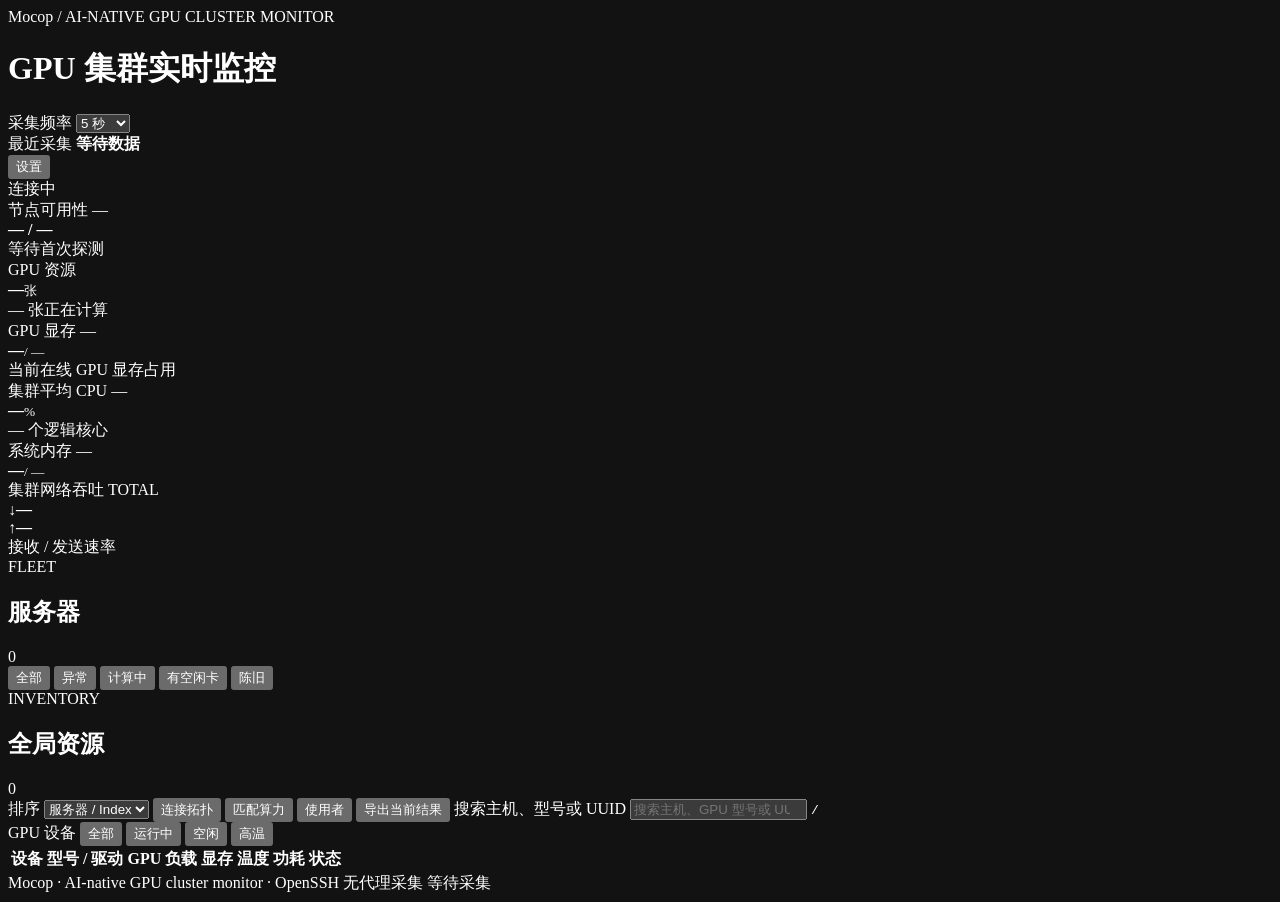
==== mocop/static/index.html @ f0dc5710 "[ui/fix]: viewer marker, honest owners, resilient loading Co-authored-by: Cursor <cursoragent@cursor" ====
<!doctype html>
<html lang="zh-CN">
  <head>
    <meta charset="utf-8">
    <meta name="viewport" content="width=device-width, initial-scale=1">
    <meta name="color-scheme" content="dark">
    <meta name="description" content="Mocop：AI-native GPU cluster monitor">
    <title>Mocop · AI-native GPU cluster monitor</title>
    <link rel="icon" href="/favicon.svg" type="image/svg+xml">
    <link rel="stylesheet" href="/styles.css">
  </head>
  <body>
    <div class="app-shell">
      <header class="app-header">
        <div class="identity">
          <div class="logo" aria-hidden="true">
            <i></i><i></i><i></i><i></i>
          </div>
          <div>
            <div class="product-line">Mocop <span>/</span> AI-NATIVE GPU CLUSTER MONITOR</div>
            <h1>GPU 集群实时监控</h1>
          </div>
        </div>
        <div class="header-status">
          <label class="refresh-control">
            <span>采集频率</span>
            <select id="refresh-interval" aria-label="采集频率">
              <option value="2">2 秒</option>
              <option value="5" selected>5 秒</option>
              <option value="10">10 秒</option>
              <option value="30">30 秒</option>
              <option value="60">60 秒</option>
            </select>
            <i aria-hidden="true"></i>
            <em id="refresh-feedback" class="refresh-feedback" role="status"></em>
          </label>
          <div class="sync-time">
            <span>最近采集</span>
            <strong id="last-sync">等待数据</strong>
          </div>
          <button id="settings-toggle" class="settings-toggle" type="button" aria-haspopup="dialog" title="个性化设置">
            <span class="settings-glyph" aria-hidden="true"><i></i><i></i><i></i></span>
            <span>设置</span>
          </button>
          <div id="connection" class="connection connecting" role="status">
            <i></i><span id="connection-text">连接中</span>
          </div>
        </div>
      </header>

      <main>
        <section class="metrics-grid" aria-label="集群概览">
          <article id="server-card" class="metric-card primary">
            <div class="metric-top">
              <span class="metric-name">节点可用性</span>
              <span id="server-health" class="health-badge">—</span>
            </div>
            <div class="metric-number"><strong id="server-ratio">— / —</strong></div>
            <div id="server-detail" class="metric-foot">等待首次探测</div>
            <div class="track"><i id="server-bar"></i></div>
          </article>
          <article id="gpu-card" class="metric-card gpu-card">
            <div class="metric-top">
              <span class="metric-name">GPU 资源</span>
              <span class="metric-icon gpu-icon" aria-hidden="true"></span>
            </div>
            <div class="metric-number"><strong id="total-gpus">—</strong><small>张</small></div>
            <div class="metric-foot"><span id="active-gpus">—</span> 张正在计算</div>
            <div class="track"><i id="gpu-bar"></i></div>
          </article>
          <article id="gpu-memory-card" class="metric-card gpu-memory-card">
            <div class="metric-top">
              <span class="metric-name">GPU 显存</span>
              <span id="gpu-memory-percent" class="metric-side">—</span>
            </div>
            <div class="metric-number compact"><strong id="gpu-memory-used">—</strong><small id="gpu-memory-total">/ —</small></div>
            <div class="metric-foot">当前在线 GPU 显存占用</div>
            <div class="track"><i id="gpu-memory-bar"></i></div>
          </article>
          <article id="cpu-card" class="metric-card">
            <div class="metric-top">
              <span class="metric-name">集群平均 CPU</span>
              <span id="cpu-health" class="metric-side">—</span>
            </div>
            <div class="metric-number"><strong id="average-cpu">—</strong><small>%</small></div>
            <div class="metric-foot"><span id="cpu-cores">—</span> 个逻辑核心</div>
            <div class="track"><i id="cpu-bar"></i></div>
          </article>
          <article id="memory-card" class="metric-card memory-card">
            <div class="metric-top">
              <span class="metric-name">系统内存</span>
              <span id="memory-percent" class="metric-side">—</span>
            </div>
            <div class="metric-number compact"><strong id="memory-used">—</strong><small id="memory-total">/ —</small></div>
            <div class="track"><i id="memory-bar"></i></div>
          </article>
          <article class="metric-card network-card">
            <div class="metric-top">
              <span class="metric-name">集群网络吞吐</span>
              <span class="metric-side">TOTAL</span>
            </div>
            <div class="network-values">
              <div><span>↓</span><strong id="network-rx">—</strong></div>
              <div><span>↑</span><strong id="network-tx">—</strong></div>
            </div>
            <div class="metric-foot">接收 / 发送速率</div>
          </article>
        </section>

        <div id="collector-error" class="alert" hidden></div>
        <section id="attention-panel" class="attention-panel" aria-label="需要关注的服务器" hidden>
          <div class="attention-heading">
            <div>
              <span class="section-kicker">ATTENTION</span>
              <strong id="attention-summary">需要关注</strong>
            </div>
            <div class="attention-filters" role="group" aria-label="问题类型筛选">
              <button class="attention-filter active" data-attention-filter="all" type="button">全部 <span>0</span></button>
              <button class="attention-filter" data-attention-filter="connection" type="button">连接 <span>0</span></button>
              <button class="attention-filter" data-attention-filter="storage" type="button">存储 <span>0</span></button>
              <button class="attention-filter" data-attention-filter="compute" type="button">算力 <span>0</span></button>
            </div>
            <span>点击问题可定位服务器</span>
          </div>
          <div id="attention-list" class="attention-list"></div>
        </section>

        <section id="incident-panel" class="incident-panel" aria-label="近期状态变化" hidden>
          <div class="incident-heading">
            <div>
              <span class="section-kicker">RECENT EVENTS</span>
              <strong id="incident-summary">近期状态变化</strong>
            </div>
            <button id="toggle-incidents" type="button" hidden>展开全部</button>
          </div>
          <div id="incident-list" class="incident-list"></div>
        </section>

        <section class="workspace">
          <aside class="fleet-panel panel">
            <div class="panel-heading">
              <div>
                <span class="section-kicker">FLEET</span>
                <h2>服务器</h2>
              </div>
              <span id="server-count" class="count-badge">0</span>
            </div>
            <div class="fleet-filters" role="group" aria-label="服务器快速筛选">
              <button class="fleet-filter active" data-server-filter="all" type="button">全部</button>
              <button class="fleet-filter" data-server-filter="issues" type="button">异常</button>
              <button class="fleet-filter" data-server-filter="busy" type="button">计算中</button>
              <button class="fleet-filter" data-server-filter="available" type="button">有空闲卡</button>
              <button class="fleet-filter" data-server-filter="stale" type="button">陈旧</button>
            </div>
            <div id="server-list" class="server-list" role="listbox" aria-label="服务器列表"></div>
          </aside>

          <section class="inventory-panel panel">
            <div class="inventory-header">
              <div>
                <span class="section-kicker">INVENTORY</span>
                <div class="title-row">
                  <h2 id="inventory-title">全局资源</h2>
                  <span id="visible-count" class="count-badge">0</span>
                  <span id="node-freshness" class="freshness-badge" hidden></span>
                </div>
              </div>
              <div class="inventory-tools">
                <label class="sort-control">
                  <span>排序</span>
                  <select id="gpu-sort" aria-label="GPU 排序方式">
                    <option value="host">服务器 / Index</option>
                    <option value="utilization">GPU 负载</option>
                    <option value="memory">显存占用率</option>
                    <option value="temperature">温度</option>
                    <option value="power">功耗</option>
                  </select>
                </label>
                <button id="topology-toggle" class="tool-button topology-trigger" type="button" aria-haspopup="dialog">连接拓扑</button>
                <button id="capacity-toggle" class="tool-button capacity-trigger" type="button" aria-haspopup="dialog">匹配算力</button>
                <button id="owners-toggle" class="tool-button owners-trigger" type="button" aria-haspopup="dialog">使用者</button>
                <button id="probe-now" class="tool-button probe-trigger" type="button" hidden>立即探测</button>
                <button id="export-csv" class="tool-button" type="button">导出当前结果</button>
                <button id="toggle-groups" class="group-toggle" type="button" hidden>全部展开</button>
                <label class="search-box">
                  <span class="search-symbol" aria-hidden="true"></span>
                  <span class="sr-only">搜索主机、型号或 UUID</span>
                  <input id="search" type="search" placeholder="搜索主机、GPU 型号或 UUID" autocomplete="off">
                  <kbd class="search-shortcut" aria-hidden="true">/</kbd>
                </label>
              </div>
            </div>

            <div id="node-notice" class="node-notice" role="status" hidden></div>
            <section id="gpu-heatmap" class="gpu-heatmap" aria-label="GPU 调度热力图" hidden>
              <div class="heatmap-heading">
                <div>
                  <span class="section-kicker">SCHEDULING MAP</span>
                  <h3>GPU 调度热力图</h3>
                </div>
                <div class="heatmap-modes" role="group" aria-label="热力图指标">
                  <button class="heatmap-mode active" data-heat-metric="utilization" type="button">计算</button>
                  <button class="heatmap-mode" data-heat-metric="memory" type="button">显存</button>
                  <button class="heatmap-mode" data-heat-metric="temperature" type="button">温度</button>
                </div>
              </div>
              <div class="heatmap-scroll">
                <div id="heatmap-grid" class="heatmap-grid"></div>
              </div>
            </section>
            <div id="resource-grid" class="resource-grid" aria-label="系统资源概览"></div>
            <div id="disk-list" class="disk-list" hidden></div>
            <section id="trend-panel" class="trend-panel" aria-label="服务器短期趋势" hidden>
              <div class="trend-heading">
                <div>
                  <span class="section-kicker">RECENT HISTORY</span>
                  <h3>实时趋势</h3>
                </div>
                <span id="trend-range">等待样本</span>
              </div>
              <div id="trend-grid" class="trend-grid"></div>
            </section>

            <div class="filter-row" role="group" aria-label="GPU 状态筛选">
              <span class="filter-label">GPU 设备</span>
              <button class="filter active" data-filter="all" type="button">全部</button>
              <button class="filter" data-filter="busy" type="button"><i class="dot busy"></i>运行中</button>
              <button class="filter" data-filter="idle" type="button"><i class="dot idle"></i>空闲</button>
              <button class="filter" data-filter="hot" type="button"><i class="dot hot"></i>高温</button>
            </div>

            <div class="table-scroll">
              <table class="gpu-table gpu-table-head" aria-label="GPU 设备列标题">
                <thead>
                  <tr>
                    <th>设备</th>
                    <th>型号 / 驱动</th>
                    <th>GPU 负载</th>
                    <th>显存</th>
                    <th class="gpu-col-temperature">温度</th>
                    <th class="gpu-col-power">功耗</th>
                    <th>状态</th>
                  </tr>
                </thead>
              </table>
              <div id="gpu-groups" class="gpu-groups"></div>
              <div id="empty-state" class="empty-state" hidden>
                <div class="empty-glyph" aria-hidden="true"><i></i></div>
                <strong>没有匹配的 GPU</strong>
                <span>调整服务器、状态筛选或搜索条件</span>
              </div>
            </div>
          </section>
        </section>
      </main>

      <footer class="app-footer">
        <span>Mocop · AI-native GPU cluster monitor · OpenSSH 无代理采集</span>
        <span id="poll-info">等待采集</span>
      </footer>
    </div>
    <dialog id="settings-dialog" class="side-dialog settings-dialog" aria-labelledby="settings-title">
      <div class="dialog-heading">
        <div>
          <span class="section-kicker">SETTINGS</span>
          <h2 id="settings-title">监控与外观</h2>
        </div>
        <button class="dialog-close" data-close-dialog="settings-dialog" type="button" aria-label="关闭设置">×</button>
      </div>
      <p class="dialog-intro">设置不会因服务重启自动重置：采集策略与监控节点写入本地配置；外观、密度和视图偏好保存在当前浏览器，换浏览器或清理站点数据后不保留。</p>
      <div class="settings-sections">
        <section class="settings-section appearance-settings settings-wide">
          <h3>界面外观</h3>
          <div class="appearance-heading">
            <strong>视觉风格</strong><span>切换布局、明暗、字体、材质与信息密度</span>
          </div>
          <div class="style-grid" role="radiogroup" aria-label="视觉风格">
            <button class="style-choice" data-style-choice="precision" type="button" role="radio" aria-checked="true">
              <span class="style-preview precision" aria-hidden="true"><i></i><i></i><i></i></span>
              <span><strong>精密仪表</strong><small>六列总览与克制的控制台层级</small></span>
            </button>
            <button class="style-choice" data-style-choice="glass" type="button" role="radio" aria-checked="false">
              <span class="style-preview glass" aria-hidden="true"><i></i><i></i><i></i></span>
              <span><strong>雾光玻璃</strong><small>深色景深与三列聚合视图</small></span>
            </button>
            <button class="style-choice" data-style-choice="terminal" type="button" role="radio" aria-checked="false">
              <span class="style-preview terminal" aria-hidden="true"><i></i><i></i><i></i></span>
              <span><strong>终端矩阵</strong><small>圆角命令台与高密度等宽读数</small></span>
            </button>
            <button class="style-choice" data-style-choice="ledger" type="button" role="radio" aria-checked="false">
              <span class="style-preview ledger" aria-hidden="true"><i></i><i></i><i></i></span>
              <span><strong>研究台账</strong><small>温暖纸面与研究记录式排版</small></span>
            </button>
            <button class="style-choice" data-style-choice="blueprint" type="button" role="radio" aria-checked="false">
              <span class="style-preview blueprint" aria-hidden="true"><i></i><i></i><i></i></span>
              <span><strong>工程蓝图</strong><small>圆角技术网格与结构化读数</small></span>
            </button>
            <button class="style-choice" data-style-choice="studio" type="button" role="radio" aria-checked="false">
              <span class="style-preview studio" aria-hidden="true"><i></i><i></i><i></i></span>
              <span><strong>柔和工作台</strong><small>明亮 Bento 与舒展的信息层级</small></span>
            </button>
          </div>
          <div class="appearance-heading accent-heading">
            <strong>色彩主题</strong><span>同步调整背景、面板、边框与强调色</span>
          </div>
          <div class="accent-grid" role="radiogroup" aria-label="色彩主题">
            <button class="accent-choice cobalt" data-accent-choice="cobalt" type="button" role="radio" aria-checked="true"><i aria-hidden="true"></i><span>深海钴蓝</span></button>
            <button class="accent-choice cyan" data-accent-choice="cyan" type="button" role="radio" aria-checked="false"><i aria-hidden="true"></i><span>极光冰青</span></button>
            <button class="accent-choice violet" data-accent-choice="violet" type="button" role="radio" aria-checked="false"><i aria-hidden="true"></i><span>星云紫</span></button>
            <button class="accent-choice emerald" data-accent-choice="emerald" type="button" role="radio" aria-checked="false"><i aria-hidden="true"></i><span>矩阵翡翠</span></button>
            <button class="accent-choice amber" data-accent-choice="amber" type="button" role="radio" aria-checked="false"><i aria-hidden="true"></i><span>余晖琥珀</span></button>
            <button class="accent-choice rose" data-accent-choice="rose" type="button" role="radio" aria-checked="false"><i aria-hidden="true"></i><span>霓虹玫红</span></button>
          </div>
          <label class="settings-field appearance-density">
            <span>信息密度</span>
            <select id="interface-density">
              <option value="comfortable">舒适</option>
              <option value="compact">紧凑</option>
            </select>
          </label>
          <div class="background-settings">
            <div class="background-heading">
              <span><strong>本地背景</strong><small>仅保存在当前浏览器，不会上传到服务器</small></span>
              <div class="background-actions">
                <input id="background-image-input" class="visually-hidden-input" type="file" accept="image/png,image/jpeg,image/webp,image/avif">
                <label class="inline-action upload-action" for="background-image-input">选择图片</label>
                <button id="remove-background-image" class="inline-action danger-action" type="button" disabled>移除</button>
              </div>
            </div>
            <label class="background-visibility" for="background-visibility">
              <span>背景可见度</span>
              <input id="background-visibility" type="range" min="15" max="70" step="1" value="38">
              <output id="background-visibility-value" for="background-visibility">38%</output>
            </label>
            <span id="background-image-status" class="background-status" role="status">支持 PNG、JPEG、WebP、AVIF；超过 8 MiB 自动压缩，原图最大 32 MiB</span>
          </div>
          <span class="settings-help">字体针对中英文正文、指标数字和设备标识分别优化，并只使用本机字体；紧凑模式适合大规模集群。恢复显示默认不会删除单独保存的背景图片。</span>
        </section>
        <section class="settings-section collector-settings">
          <div class="settings-section-heading">
            <div>
              <h3>采集策略</h3>
              <span>写入 config.json，并立即热更新</span>
            </div>
            <span class="persistence-badge">持久化</span>
          </div>
          <form id="collector-settings-form">
            <label class="settings-field">
              <span>采集周期</span>
              <span class="number-field"><input id="settings-poll-interval" type="number" min="2" max="60" step="1" required><small>秒</small></span>
            </label>
            <label class="settings-field">
              <span>单轮探测超时</span>
              <span class="number-field"><input id="settings-probe-timeout" type="number" min="2" max="300" step="1" required><small>秒</small></span>
            </label>
            <label class="settings-field">
              <span>并发探测数</span>
              <span class="number-field"><input id="settings-max-workers" type="number" min="1" max="64" step="1" required><small>节点</small></span>
            </label>
            <div class="collector-actions">
              <span id="collector-settings-status" role="status">修改后需要保存</span>
              <button id="save-collector-settings" class="primary-action" type="submit">保存采集策略</button>
            </div>
          </form>
          <span class="settings-help">较短周期会增加 SSH 与远端查询压力；探测超时必须高于 SSH 连接超时。</span>
        </section>
        <section class="settings-section">
          <h3>服务器列表</h3>
          <label class="settings-field">
            <span>排序方式</span>
            <select id="server-sort">
              <option value="custom">自定义拖动顺序</option>
              <option value="group">节点分组</option>
              <option value="host">服务器名称</option>
              <option value="status">异常优先</option>
              <option value="gpu">GPU 利用率</option>
              <option value="cpu">CPU 利用率</option>
            </select>
          </label>
          <label class="settings-field">
            <span>关注视图</span>
            <select id="default-server-filter">
              <option value="all">全部服务器</option>
              <option value="issues">异常节点</option>
              <option value="busy">计算中节点</option>
              <option value="available">有空闲 GPU</option>
              <option value="stale">陈旧节点</option>
            </select>
          </label>
          <span class="settings-help">节点分组来自本地配置；拖动服务器会自动切换到自定义顺序，关注视图会在下次打开时恢复。</span>
        </section>
        <section class="settings-section">
          <h3>GPU 视图</h3>
          <label class="settings-field">
            <span>默认排序</span>
            <select id="settings-gpu-sort">
              <option value="host">服务器 / Index</option>
              <option value="utilization">GPU 负载</option>
              <option value="memory">显存占用率</option>
              <option value="temperature">温度</option>
              <option value="power">功耗</option>
            </select>
          </label>
          <label class="settings-field">
            <span>热力图指标</span>
            <select id="settings-heat-metric">
              <option value="utilization">计算利用率</option>
              <option value="memory">显存占用</option>
              <option value="temperature">温度</option>
            </select>
          </label>
          <label class="settings-switch">
            <span><strong>显示温度列</strong><small>GPU 当前温度</small></span>
            <input id="show-temperature" type="checkbox" checked>
          </label>
          <label class="settings-switch">
            <span><strong>显示功耗列</strong><small>实时功率读数</small></span>
            <input id="show-power" type="checkbox" checked>
          </label>
        </section>
        <section class="settings-section runtime-settings">
          <h3>监控服务状态</h3>
          <div class="runtime-status-row">
            <span><strong>历史数据</strong><small>内存或可选 SQLite</small></span>
            <em id="persistence-status">等待状态</em>
          </div>
          <div class="runtime-status-row">
            <span><strong>Webhook</strong><small>异步事件投递</small></span>
            <em id="notification-status">等待状态</em>
          </div>
          <div id="notification-endpoints" class="notification-endpoints" hidden></div>
          <div class="runtime-service-row">
            <span><strong>监控进程</strong><small id="service-restart-status">正在确认运行方式</small></span>
            <button id="restart-service" class="inline-action restart-action" type="button" disabled>重启服务</button>
          </div>
          <div class="runtime-service-row">
            <span><strong>通知链路</strong><small id="notification-test-status">配置 Webhook 后可执行受限测试</small></span>
            <button id="test-notifications" class="inline-action" type="button" disabled>测试通知</button>
          </div>
          <div class="runtime-service-row">
            <span><strong>诊断包</strong><small>脱敏导出当前状态，不含进程、路径和 SSH 错误</small></span>
            <button id="export-diagnostics" class="inline-action" type="button">导出诊断</button>
          </div>
          <span class="settings-help">升级 Mocop 后可在此重启并自动载入新版本；配置、显示偏好和 SQLite 历史不会被重置。</span>
        </section>
        <section class="settings-section inventory-settings settings-wide">
          <div class="settings-section-heading">
            <div>
              <h3>监控节点</h3>
              <span>从 OpenSSH 配置中发现候选节点</span>
            </div>
            <button id="inventory-refresh" class="inline-action" type="button">扫描</button>
          </div>
          <p class="inventory-note">扫描只读取本机 SSH 别名，不会发起连接。Git、GitHub、GitLab 与 <code>exclude_hosts</code> 中的别名会被忽略。节点分组会写入本地配置并热更新导航；维护窗口不会停止采集，只会暂时静默该节点的待处理问题。</p>
          <div id="inventory-status" class="inventory-status" role="status">打开设置后自动扫描</div>
          <div class="inventory-columns">
            <div class="inventory-block">
              <div class="inventory-block-heading"><strong>正在监控</strong><span id="configured-host-count">0</span></div>
              <div id="configured-host-list" class="inventory-host-list"></div>
            </div>
            <div class="inventory-block">
              <div class="inventory-block-heading"><strong>可添加</strong><span id="available-host-count">0</span></div>
              <div id="available-host-list" class="inventory-host-list"></div>
            </div>
          </div>
        </section>
      </div>
      <button id="reset-preferences" class="secondary-action" type="button">恢复浏览器显示默认</button>
    </dialog>

    <dialog id="restart-confirm-dialog" class="confirm-dialog" aria-labelledby="restart-confirm-title" aria-describedby="restart-confirm-description">
      <div class="confirm-dialog-mark" aria-hidden="true">↻</div>
      <div>
        <span class="section-kicker">SERVICE RESTART</span>
        <h2 id="restart-confirm-title">确认重启监控服务？</h2>
      </div>
      <p id="restart-confirm-description">采集和网页连接会中断数秒。服务恢复后页面将自动刷新，现有配置、浏览器偏好和历史数据保持不变。</p>
      <div class="confirm-dialog-actions">
        <button class="secondary-action" data-close-dialog="restart-confirm-dialog" type="button">取消</button>
        <button id="confirm-restart-service" class="primary-action" type="button">确认重启</button>
      </div>
    </dialog>

    <dialog id="topology-dialog" class="side-dialog topology-dialog" aria-labelledby="topology-title">
      <div class="dialog-heading">
        <div>
          <span class="section-kicker">CONNECTION MAP</span>
          <h2 id="topology-title">集群连接拓扑</h2>
        </div>
        <button class="dialog-close" data-close-dialog="topology-dialog" type="button" aria-label="关闭连接拓扑">×</button>
      </div>
      <p class="dialog-intro">展示监控端经基础设施节点到各服务器的逻辑 SSH 路径。跳板机和 FRP 节点只用于说明连接关系，不会被采集；拓扑不包含 token、密钥、用户名或远端命令，打开视图也不会触发额外 SSH 请求。</p>
      <div class="topology-summary" aria-live="polite">
        <span><strong id="topology-node-count">0</strong> 个拓扑节点</span>
        <span><strong id="topology-frp-count">0</strong> 条 FRP 通道</span>
        <span id="topology-live-summary">等待实时状态</span>
      </div>
      <div id="topology-status" class="topology-status" role="status">正在读取本地拓扑配置…</div>
      <div class="topology-scroll">
        <div id="topology-tree" class="topology-tree" role="region" aria-label="SSH 集群连接树"></div>
      </div>
      <section id="topology-unmapped" class="topology-unmapped" hidden>
        <div>
          <strong>尚未映射</strong>
          <span>节点正在被监控，但本地配置还没有描述其连接路径</span>
        </div>
        <div id="topology-unmapped-list" class="topology-unmapped-list"></div>
      </section>
    </dialog>

    <dialog id="capacity-dialog" class="side-dialog capacity-dialog" aria-labelledby="capacity-title">
      <div class="dialog-heading">
        <div>
          <span class="section-kicker">CAPACITY MATCHER</span>
          <h2 id="capacity-title">匹配可用 GPU</h2>
        </div>
        <button class="dialog-close" data-close-dialog="capacity-dialog" type="button" aria-label="关闭算力匹配">×</button>
      </div>
      <p class="dialog-intro">按同一节点、同一型号匹配当前空闲 GPU。计算完全基于浏览器中的最新快照，不会触发额外 SSH 请求。</p>
      <form id="capacity-form" class="capacity-form">
        <label>
          <span>GPU 数量</span>
          <input id="capacity-gpu-count" type="number" min="1" max="256" step="1" value="1" required>
        </label>
        <label>
          <span>每卡最少可用显存</span>
          <span class="capacity-vram-field"><input id="capacity-vram" type="number" min="0" max="512" step="1" value="24" required><small>GiB</small></span>
        </label>
        <label>
          <span>GPU 型号</span>
          <select id="capacity-model"><option value="any">不限型号</option></select>
        </label>
        <button class="primary-action" type="submit">开始匹配</button>
      </form>
      <div class="capacity-rule"><i></i><span id="capacity-rule">空闲判定将在获得数据后显示</span></div>
      <div class="capacity-heading">
        <div><span class="section-kicker">LIVE CANDIDATES</span><h3 id="capacity-summary">等待 GPU 快照</h3></div>
        <span id="capacity-updated">实时更新</span>
      </div>
      <div id="capacity-results" class="capacity-results"></div>
      <p class="capacity-footnote">匹配结果不是资源预留；启动任务前请重新确认节点状态和调度系统中的实际占用。</p>
    </dialog>

    <dialog id="owners-dialog" class="side-dialog capacity-dialog owners-dialog" aria-labelledby="owners-title">
      <div class="dialog-heading">
        <div>
          <span class="section-kicker">WORKLOAD OWNERS</span>
          <h2 id="owners-title">谁在使用集群</h2>
        </div>
        <button class="dialog-close" data-close-dialog="owners-dialog" type="button" aria-label="关闭使用者视图">×</button>
      </div>
      <p class="dialog-intro">按进程归属聚合当前快照中的 GPU 显存占用。归属来自可选的 Slurm / Kubernetes / 进程属主采集，计算完全在浏览器内进行，不会触发额外请求。</p>
      <div class="capacity-heading">
        <div><span class="section-kicker">CURRENT OWNERS</span><h3 id="owners-summary">等待 GPU 快照</h3></div>
        <span id="owners-updated">实时更新</span>
      </div>
      <div id="owners-results" class="capacity-results"></div>
      <p class="capacity-footnote">未开启 workloads 采集时无法区分用户，进程会归入「未归属」。</p>
    </dialog>

    <dialog id="gpu-detail-dialog" class="side-dialog gpu-detail-dialog" aria-labelledby="gpu-detail-title">
      <div class="dialog-heading">
        <div>
          <span id="gpu-detail-host" class="section-kicker">GPU DETAIL</span>
          <h2 id="gpu-detail-title">GPU 详情</h2>
        </div>
        <button class="dialog-close" data-close-dialog="gpu-detail-dialog" type="button" aria-label="关闭 GPU 详情">×</button>
      </div>
      <div class="gpu-detail-content">
        <div class="gpu-detail-overview">
          <div id="gpu-detail-state" class="gpu-detail-state"></div>
          <div id="gpu-detail-metrics" class="gpu-detail-metrics"></div>
        </div>
        <section class="gpu-task-section">
          <section class="gpu-history-section" aria-label="GPU 近期历史">
            <div class="gpu-task-heading">
              <div>
                <span class="section-kicker">GPU HISTORY</span>
                <h3>单卡实时趋势</h3>
              </div>
              <span id="gpu-history-range" class="count-badge">等待样本</span>
            </div>
            <div id="gpu-history-grid" class="gpu-history-grid"></div>
            <div class="gpu-timeline-heading"><strong>任务变化</strong><span>仅记录进程进入和退出</span></div>
            <div id="gpu-process-timeline" class="gpu-process-timeline"></div>
          </section>
          <div class="gpu-task-heading">
            <div>
              <span class="section-kicker">GPU PROCESSES</span>
              <h3>活跃计算进程</h3>
            </div>
            <span id="gpu-task-count" class="count-badge">0</span>
          </div>
          <div id="gpu-task-overview" class="gpu-task-overview">
            <div><span>进程显存总计</span><strong id="gpu-task-memory-total">—</strong></div>
            <div class="mini-track"><i id="gpu-task-memory-bar"></i></div>
            <small id="gpu-task-note">按显存占用从高到低排列</small>
          </div>
          <div id="gpu-task-list" class="gpu-task-list" role="list"></div>
        </section>
      </div>
    </dialog>

    <dialog id="incident-detail-dialog" class="side-dialog incident-detail-dialog" aria-labelledby="incident-detail-title">
      <div class="dialog-heading">
        <div>
          <span id="incident-detail-host" class="section-kicker">INCIDENT DIAGNOSIS</span>
          <h2 id="incident-detail-title">问题诊断</h2>
        </div>
        <button class="dialog-close" data-close-dialog="incident-detail-dialog" type="button" aria-label="关闭问题诊断">×</button>
      </div>
      <div class="incident-detail-content">
        <section class="incident-diagnosis">
          <div id="incident-detail-status" class="incident-detail-status"></div>
          <p id="incident-detail-summary"></p>
          <div id="incident-evidence" class="incident-evidence"></div>
          <div class="incident-next-steps">
            <strong>建议检查</strong>
            <ol id="incident-next-steps"></ol>
          </div>
          <button id="incident-open-gpu" class="inline-action" type="button" hidden>查看对应 GPU</button>
        </section>
        <section class="incident-actions">
          <div>
            <span class="section-kicker">OPERATOR ACTION</span>
            <h3>处理状态</h3>
          </div>
          <p>确认后仍保留事件和恢复通知；静默期间不计入待处理问题，也不发送新的 Webhook 告警。</p>
          <label><span>有效时间</span><select id="incident-action-duration"><option value="3600">1 小时</option><option value="14400">4 小时</option><option value="86400" selected>24 小时</option><option value="604800">7 天</option></select></label>
          <label><span>备注（可选）</span><input id="incident-action-reason" type="text" maxlength="120" placeholder="例如：已通知任务负责人"></label>
          <div class="incident-action-buttons">
            <button id="acknowledge-incident" class="primary-action" type="button">确认问题</button>
            <button id="silence-incident" class="inline-action" type="button">临时静默</button>
            <button id="clear-incident-action" class="inline-action danger-action" type="button" hidden>恢复待处理</button>
          </div>
          <span id="incident-action-feedback" class="incident-action-feedback" role="status"></span>
        </section>
      </div>
    </dialog>
    <script src="/app.js" defer></script>
  </body>
</html>
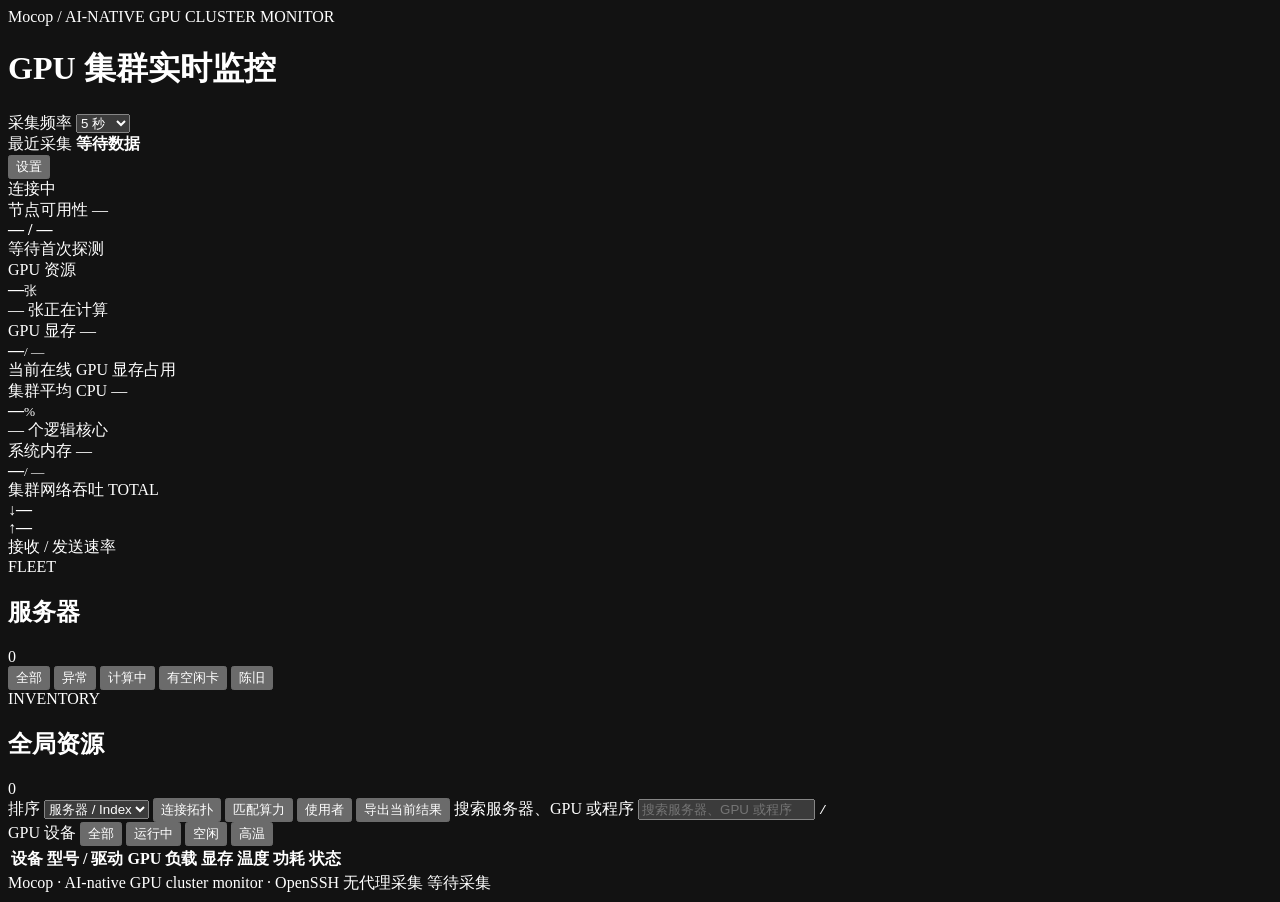
==== commit 134f3652: "[web/add]: add scoped GPU program search" ====
--- a/mocop/static/index.html
+++ b/mocop/static/index.html
@@ -115,10 +115,10 @@
               <strong id="attention-summary">需要关注</strong>
             </div>
             <div class="attention-filters" role="group" aria-label="问题类型筛选">
-              <button class="attention-filter active" data-attention-filter="all" type="button">全部 <span>0</span></button>
-              <button class="attention-filter" data-attention-filter="connection" type="button">连接 <span>0</span></button>
-              <button class="attention-filter" data-attention-filter="storage" type="button">存储 <span>0</span></button>
-              <button class="attention-filter" data-attention-filter="compute" type="button">算力 <span>0</span></button>
+              <button class="attention-filter active" data-attention-filter="all" type="button" aria-pressed="true">全部 <span>0</span></button>
+              <button class="attention-filter" data-attention-filter="connection" type="button" aria-pressed="false">连接 <span>0</span></button>
+              <button class="attention-filter" data-attention-filter="storage" type="button" aria-pressed="false">存储 <span>0</span></button>
+              <button class="attention-filter" data-attention-filter="compute" type="button" aria-pressed="false">算力 <span>0</span></button>
             </div>
             <span>点击问题可定位服务器</span>
           </div>
@@ -146,13 +146,14 @@
               <span id="server-count" class="count-badge">0</span>
             </div>
             <div class="fleet-filters" role="group" aria-label="服务器快速筛选">
-              <button class="fleet-filter active" data-server-filter="all" type="button">全部</button>
-              <button class="fleet-filter" data-server-filter="issues" type="button">异常</button>
-              <button class="fleet-filter" data-server-filter="busy" type="button">计算中</button>
-              <button class="fleet-filter" data-server-filter="available" type="button">有空闲卡</button>
-              <button class="fleet-filter" data-server-filter="stale" type="button">陈旧</button>
-            </div>
-            <div id="server-list" class="server-list" role="listbox" aria-label="服务器列表"></div>
+              <button class="fleet-filter active" data-server-filter="all" type="button" aria-pressed="true">全部</button>
+              <button class="fleet-filter" data-server-filter="issues" type="button" aria-pressed="false">异常</button>
+              <button class="fleet-filter" data-server-filter="busy" type="button" aria-pressed="false">计算中</button>
+              <button class="fleet-filter" data-server-filter="available" type="button" aria-pressed="false">有空闲卡</button>
+              <button class="fleet-filter" data-server-filter="stale" type="button" aria-pressed="false">陈旧</button>
+            </div>
+            <nav id="server-list" class="server-list" aria-label="服务器列表"></nav>
+            <span id="server-order-status" class="sr-only" aria-live="polite"></span>
           </aside>
 
           <section class="inventory-panel panel">
@@ -184,14 +185,28 @@
                 <button id="toggle-groups" class="group-toggle" type="button" hidden>全部展开</button>
                 <label class="search-box">
                   <span class="search-symbol" aria-hidden="true"></span>
-                  <span class="sr-only">搜索主机、型号或 UUID</span>
-                  <input id="search" type="search" placeholder="搜索主机、GPU 型号或 UUID" autocomplete="off">
+                  <span class="sr-only">搜索服务器、GPU 或程序</span>
+                  <input id="search" type="search" placeholder="搜索服务器、GPU 或程序" maxlength="120" autocomplete="off">
                   <kbd class="search-shortcut" aria-hidden="true">/</kbd>
                 </label>
               </div>
             </div>
 
             <div id="node-notice" class="node-notice" role="status" hidden></div>
+            <section id="program-search-panel" class="program-search-panel" aria-labelledby="program-search-title" hidden>
+              <div class="program-search-heading">
+                <div>
+                  <span class="section-kicker">PROGRAM SEARCH</span>
+                  <h3 id="program-search-title">活跃程序</h3>
+                </div>
+                <div class="program-search-status">
+                  <span id="program-search-scope">全局</span>
+                  <span id="program-search-count" class="count-badge">0</span>
+                </div>
+              </div>
+              <p id="program-search-summary" class="program-search-summary" aria-live="polite"></p>
+              <div id="program-search-results" class="program-search-results" role="list"></div>
+            </section>
             <section id="gpu-heatmap" class="gpu-heatmap" aria-label="GPU 调度热力图" hidden>
               <div class="heatmap-heading">
                 <div>
@@ -199,9 +214,9 @@
                   <h3>GPU 调度热力图</h3>
                 </div>
                 <div class="heatmap-modes" role="group" aria-label="热力图指标">
-                  <button class="heatmap-mode active" data-heat-metric="utilization" type="button">计算</button>
-                  <button class="heatmap-mode" data-heat-metric="memory" type="button">显存</button>
-                  <button class="heatmap-mode" data-heat-metric="temperature" type="button">温度</button>
+                  <button class="heatmap-mode active" data-heat-metric="utilization" type="button" aria-pressed="true">计算</button>
+                  <button class="heatmap-mode" data-heat-metric="memory" type="button" aria-pressed="false">显存</button>
+                  <button class="heatmap-mode" data-heat-metric="temperature" type="button" aria-pressed="false">温度</button>
                 </div>
               </div>
               <div class="heatmap-scroll">
@@ -223,14 +238,14 @@
 
             <div class="filter-row" role="group" aria-label="GPU 状态筛选">
               <span class="filter-label">GPU 设备</span>
-              <button class="filter active" data-filter="all" type="button">全部</button>
-              <button class="filter" data-filter="busy" type="button"><i class="dot busy"></i>运行中</button>
-              <button class="filter" data-filter="idle" type="button"><i class="dot idle"></i>空闲</button>
-              <button class="filter" data-filter="hot" type="button"><i class="dot hot"></i>高温</button>
+              <button class="filter active" data-filter="all" type="button" aria-pressed="true">全部</button>
+              <button class="filter" data-filter="busy" type="button" aria-pressed="false"><i class="dot busy"></i>运行中</button>
+              <button class="filter" data-filter="idle" type="button" aria-pressed="false"><i class="dot idle"></i>空闲</button>
+              <button class="filter" data-filter="hot" type="button" aria-pressed="false"><i class="dot hot"></i>高温</button>
             </div>
 
             <div class="table-scroll">
-              <table class="gpu-table gpu-table-head" aria-label="GPU 设备列标题">
+              <table class="gpu-table gpu-table-head" aria-hidden="true">
                 <thead>
                   <tr>
                     <th>设备</th>
@@ -555,7 +570,18 @@
         <span id="owners-updated">实时更新</span>
       </div>
       <div id="owners-results" class="capacity-results"></div>
-      <p class="capacity-footnote">未开启 workloads 采集时无法区分用户，进程会归入「未归属」。</p>
+      <div class="capacity-heading owners-usage-heading">
+        <div><span class="section-kicker">USAGE WINDOW</span><h3 id="owners-usage-summary">等待占用账单</h3></div>
+        <label class="owners-usage-window">窗口
+          <select id="owners-usage-hours">
+            <option value="24" selected>24 小时</option>
+            <option value="72">3 天</option>
+            <option value="168">7 天</option>
+          </select>
+        </label>
+      </div>
+      <div id="owners-usage-results" class="capacity-results"></div>
+      <p class="capacity-footnote">未开启 workloads 采集时无法区分用户，进程会归入「未归属」。占用账单按监控观测到的进程时间线统计，覆盖范围受采集与保留窗口限制。</p>
     </dialog>
 
     <dialog id="gpu-detail-dialog" class="side-dialog gpu-detail-dialog" aria-labelledby="gpu-detail-title">
@@ -589,7 +615,13 @@
               <span class="section-kicker">GPU PROCESSES</span>
               <h3>活跃计算进程</h3>
             </div>
-            <span id="gpu-task-count" class="count-badge">0</span>
+            <div id="gpu-task-heading-tools" class="gpu-task-heading-tools">
+              <label class="gpu-task-search-box">
+                <span class="sr-only">筛选当前 GPU 的程序</span>
+                <input id="gpu-task-search" type="search" placeholder="筛选程序" maxlength="120" autocomplete="off">
+              </label>
+              <span id="gpu-task-count" class="count-badge">0</span>
+            </div>
           </div>
           <div id="gpu-task-overview" class="gpu-task-overview">
             <div><span>进程显存总计</span><strong id="gpu-task-memory-total">—</strong></div>
@@ -632,7 +664,9 @@
             <button id="acknowledge-incident" class="primary-action" type="button">确认问题</button>
             <button id="silence-incident" class="inline-action" type="button">临时静默</button>
             <button id="clear-incident-action" class="inline-action danger-action" type="button" hidden>恢复待处理</button>
-          </div>
+            <button id="incident-open-maintenance" class="inline-action" type="button" title="打开设置并定位到该主机的维护窗口编辑区">设置维护窗口</button>
+          </div>
+          <small class="incident-action-hint">确认＝保留告警计数但标记已知晓；静默＝在期限内不再计入待处理与通知</small>
           <span id="incident-action-feedback" class="incident-action-feedback" role="status"></span>
         </section>
       </div>
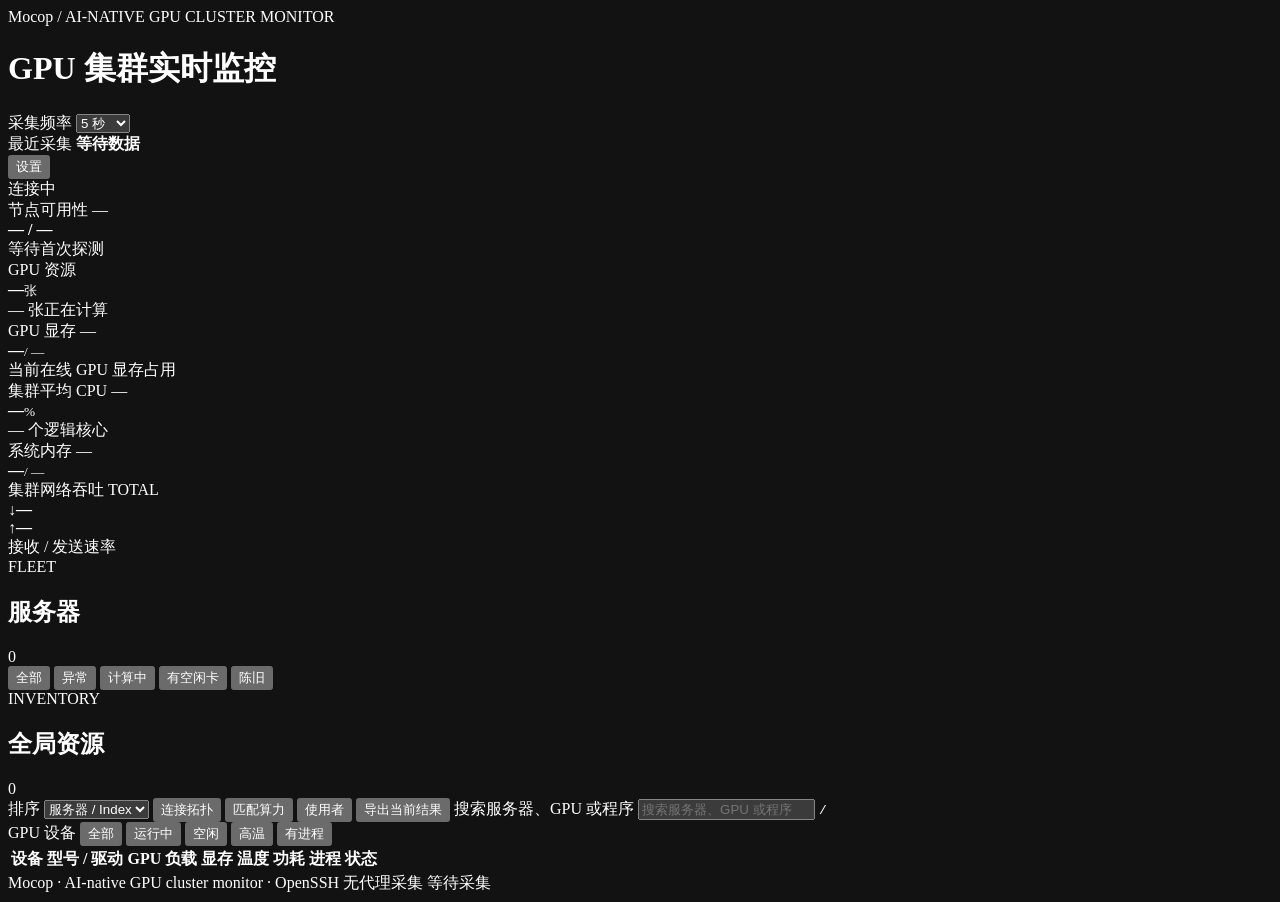
==== commit e9cab91b: "[web/add]: make GPU process inventory actionable Surface bounded process summaries in the fleet tabl" ====
--- a/mocop/static/index.html
+++ b/mocop/static/index.html
@@ -175,6 +175,7 @@
                     <option value="memory">显存占用率</option>
                     <option value="temperature">温度</option>
                     <option value="power">功耗</option>
+                    <option value="processes">进程数</option>
                   </select>
                 </label>
                 <button id="topology-toggle" class="tool-button topology-trigger" type="button" aria-haspopup="dialog">连接拓扑</button>
@@ -242,6 +243,7 @@
               <button class="filter" data-filter="busy" type="button" aria-pressed="false"><i class="dot busy"></i>运行中</button>
               <button class="filter" data-filter="idle" type="button" aria-pressed="false"><i class="dot idle"></i>空闲</button>
               <button class="filter" data-filter="hot" type="button" aria-pressed="false"><i class="dot hot"></i>高温</button>
+              <button class="filter" data-filter="processes" type="button" aria-pressed="false">有进程</button>
             </div>
 
             <div class="table-scroll">
@@ -254,6 +256,7 @@
                     <th>显存</th>
                     <th class="gpu-col-temperature">温度</th>
                     <th class="gpu-col-power">功耗</th>
+                    <th class="gpu-col-process">进程</th>
                     <th>状态</th>
                   </tr>
                 </thead>
@@ -414,6 +417,7 @@
               <option value="memory">显存占用率</option>
               <option value="temperature">温度</option>
               <option value="power">功耗</option>
+              <option value="processes">进程数</option>
             </select>
           </label>
           <label class="settings-field">
@@ -598,6 +602,36 @@
           <div id="gpu-detail-metrics" class="gpu-detail-metrics"></div>
         </div>
         <section class="gpu-task-section">
+          <section class="gpu-task-workspace" aria-labelledby="gpu-task-title">
+            <div class="gpu-task-heading">
+              <div>
+                <span class="section-kicker">GPU PROCESSES</span>
+                <h3 id="gpu-task-title">活跃计算进程</h3>
+              </div>
+              <div id="gpu-task-heading-tools" class="gpu-task-heading-tools">
+                <label class="gpu-task-search-box">
+                  <span class="sr-only">筛选当前 GPU 的程序</span>
+                  <input id="gpu-task-search" type="search" placeholder="筛选程序、用户或 workload" maxlength="120" autocomplete="off">
+                </label>
+                <span id="gpu-task-count" class="count-badge">0</span>
+              </div>
+            </div>
+            <div class="gpu-task-filter-row">
+              <div class="gpu-task-identity-filter" role="group" aria-label="进程归属筛选">
+                <button class="active" data-gpu-task-filter="all" type="button" aria-pressed="true">全部</button>
+                <button data-gpu-task-filter="owned" type="button" aria-pressed="false">已归属</button>
+                <button data-gpu-task-filter="unowned" type="button" aria-pressed="false">未归属</button>
+              </div>
+              <span id="gpu-task-feedback" class="gpu-task-feedback" role="status" aria-live="polite"></span>
+            </div>
+            <div id="gpu-task-insights" class="gpu-task-insights" aria-label="进程摘要"></div>
+            <div id="gpu-task-overview" class="gpu-task-overview">
+              <div><span>已知进程分配显存</span><strong id="gpu-task-memory-total">—</strong></div>
+              <div class="mini-track"><i id="gpu-task-memory-bar"></i></div>
+              <small id="gpu-task-note">按显存占用从高到低排列</small>
+            </div>
+            <div id="gpu-task-list" class="gpu-task-list" role="list"></div>
+          </section>
           <section class="gpu-history-section" aria-label="GPU 近期历史">
             <div class="gpu-task-heading">
               <div>
@@ -610,25 +644,6 @@
             <div class="gpu-timeline-heading"><strong>任务变化</strong><span>仅记录进程进入和退出</span></div>
             <div id="gpu-process-timeline" class="gpu-process-timeline"></div>
           </section>
-          <div class="gpu-task-heading">
-            <div>
-              <span class="section-kicker">GPU PROCESSES</span>
-              <h3>活跃计算进程</h3>
-            </div>
-            <div id="gpu-task-heading-tools" class="gpu-task-heading-tools">
-              <label class="gpu-task-search-box">
-                <span class="sr-only">筛选当前 GPU 的程序</span>
-                <input id="gpu-task-search" type="search" placeholder="筛选程序" maxlength="120" autocomplete="off">
-              </label>
-              <span id="gpu-task-count" class="count-badge">0</span>
-            </div>
-          </div>
-          <div id="gpu-task-overview" class="gpu-task-overview">
-            <div><span>进程显存总计</span><strong id="gpu-task-memory-total">—</strong></div>
-            <div class="mini-track"><i id="gpu-task-memory-bar"></i></div>
-            <small id="gpu-task-note">按显存占用从高到低排列</small>
-          </div>
-          <div id="gpu-task-list" class="gpu-task-list" role="list"></div>
         </section>
       </div>
     </dialog>
